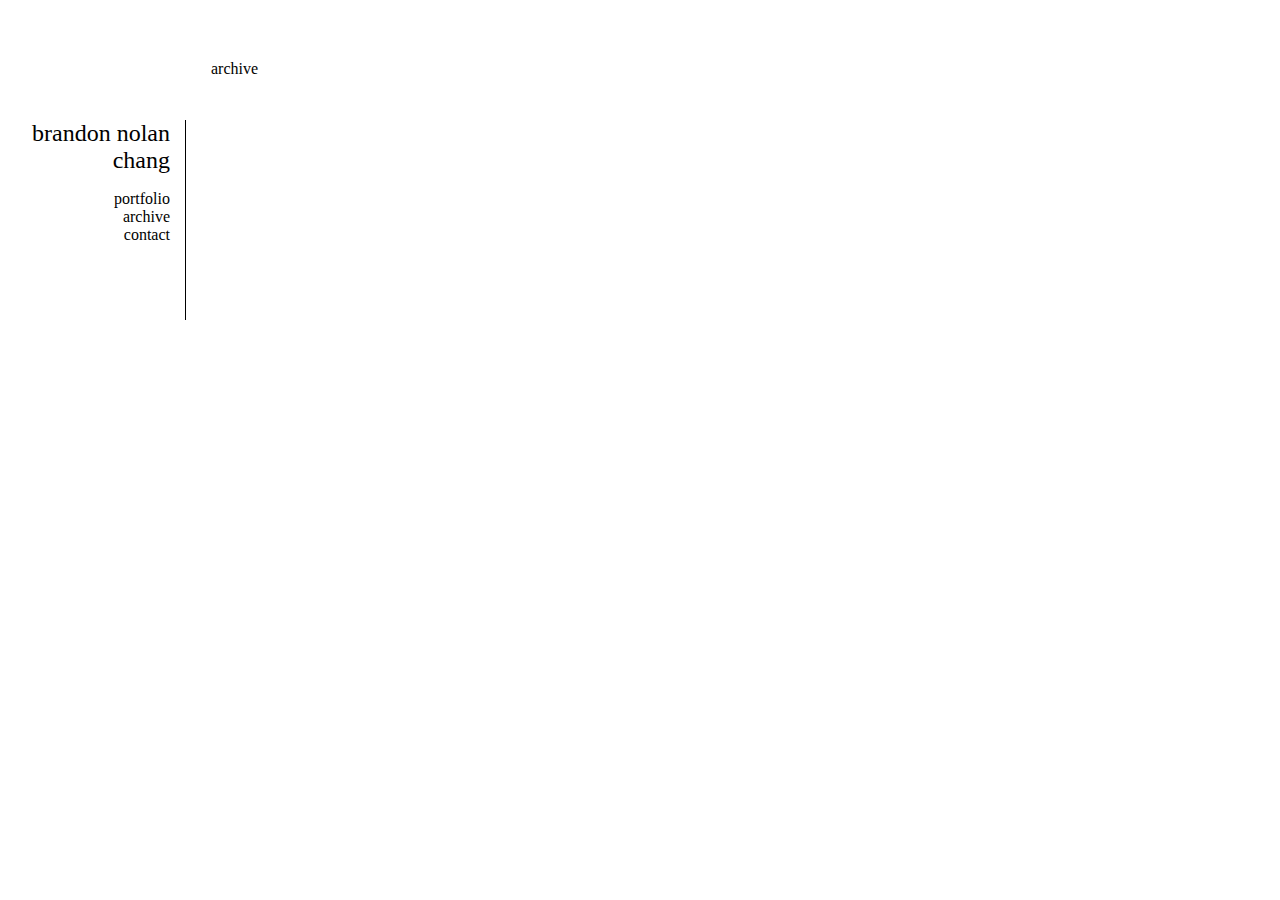
==== archive.html @ 54bb5c8e "barebones" ====
<html>
  <head>
    <link rel="stylesheet" type="text/css" href="index.css">
    <title>brandon nolan chang photography</title>
  </head>
  <body>
    <div id="leftBar">
      <div id="titleL">
        brandon nolan chang
      </div>
      <div id="menuL">
        <ul>
          <li>portfolio</li>
          <li>archive</li>
          <li>contact</li>
        </ul>
      </div>
    </div>
    <div id="rightContent">
      <div class="text">
        archive
      </div>
    </div>
  </body>
</html>
---- index.css ----
html {
  margin: 0;
}

body {
  display: flex;
  padding: 20px;
  margin: 0;
}

#leftBar {
  border-right: 1px solid black;
  text-align: right;
  padding-right: 15px;
  margin-top: 100px;
  /* use to maintain width w/ flex*/
  flex-basis: 150px;
  flex-grow: 0;
  flex-shrink: 0;
  height: 200px;
}
#leftBar li {
  list-style: none;
}
#leftBar #titleL {
  font-size: 1.5em;
}

#rightContent {
  display: flex;
  flex-direction: row;
  flex-wrap: wrap;
  margin-top: 30px;
  margin-left: 15px;
}
.cImage {
  margin: 10px;
  height: 200px;
  width: 200px;
  background-color: lightgrey;
  border: 1px solid black;
}

.text {
  margin: 10px;
}
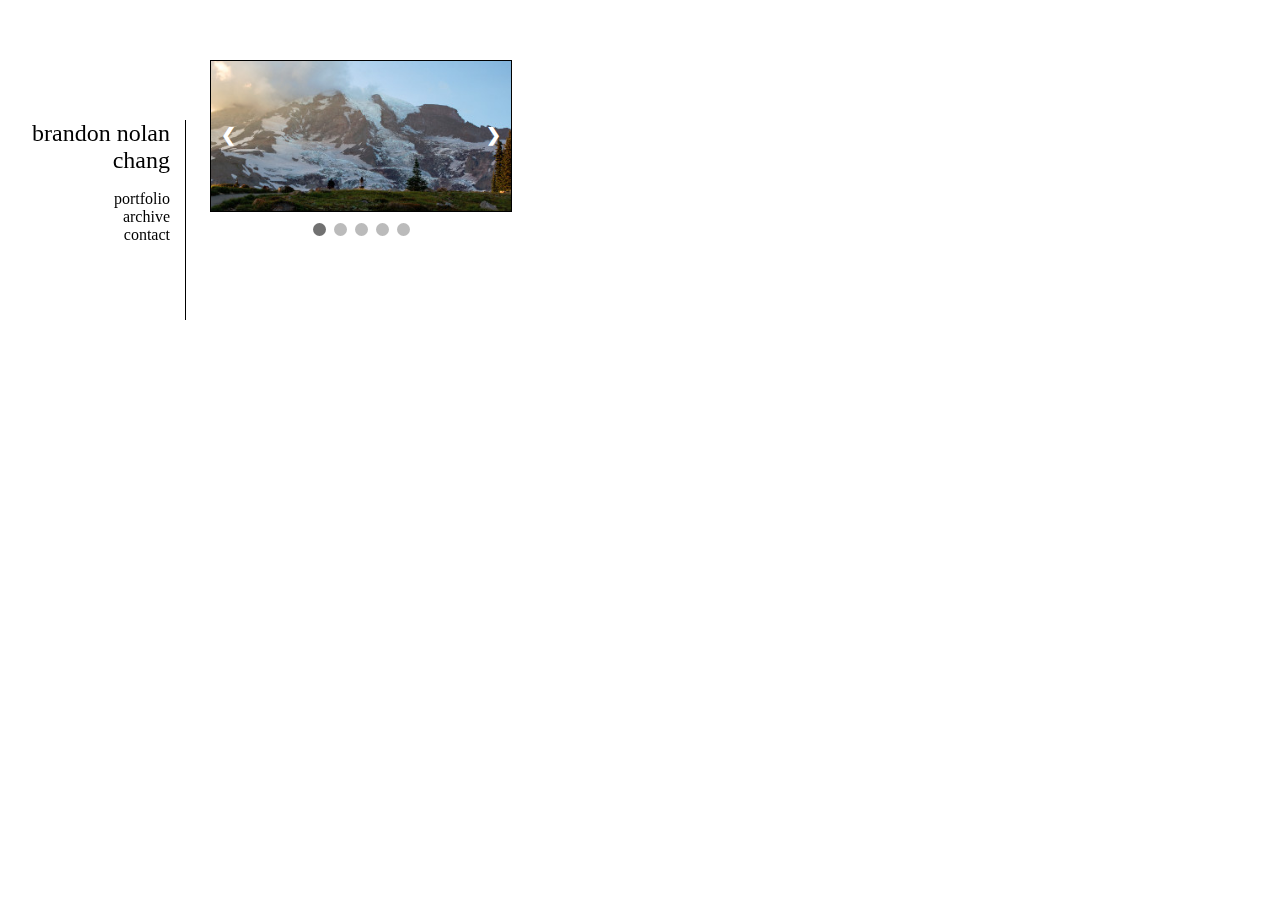
==== commit 56ff58c5: "archive changes" ====
--- a/archive.html
+++ b/archive.html
@@ -1,6 +1,7 @@
 <html>
   <head>
     <link rel="stylesheet" type="text/css" href="index.css">
+    <script type="text/javascript" src="index.js"></script>
     <title>brandon nolan chang photography</title>
   </head>
   <body>
@@ -10,15 +11,52 @@
       </div>
       <div id="menuL">
         <ul>
-          <li>portfolio</li>
-          <li>archive</li>
-          <li>contact</li>
+          <li>
+            <a href="./index.html">portfolio</a>
+          </li>
+          <li>
+            <a href="./archive.html">archive</a>
+          </li>
+          <li>
+            <a href="./contact.html">contact</a>
+          </li>
         </ul>
       </div>
     </div>
     <div id="rightContent">
-      <div class="text">
-        archive
+      <div class="arContent">
+        <div class="ssPreview">
+          <div class="ssWrap">
+            <img class="ssImg" style="width: 100%" src="./img/sea-a/thumb/img_1.jpg">
+            <a href="./archive/a1.html" class="cText">Area 1</a>
+          </div>
+          <div class="ssWrap">
+            <img class="ssImg" style="width: 100%" src="./img/sea-a/thumb/img_2.jpg">
+            <a href="./archive/a2.html" class="cText">Area 2</a>
+          </div>
+          <div class="ssWrap">
+            <img class="ssImg" style="width: 100%" src="./img/sea-a/thumb/img_3.jpg">
+            <a href="./archive/a3.html" class="cText">Area 3</a>
+          </div>
+          <div class="ssWrap">
+            <img class="ssImg" style="width: 100%" src="./img/sea-a/thumb/img_4.jpg">
+            <a href="./archive/a4.html" class="cText">Area 4</a>
+          </div>
+          <div class="ssWrap">
+            <img class="ssImg" style="width: 100%" src="./img/sea-a/thumb/img_5.jpg">
+            <a href="./archive/a5.html" class="cText">Area 5</a>
+          </div>
+
+          <a class="prev" onclick="moveSlides(-1)">&#10094;</a>
+          <a class="next" onclick="moveSlides(1)">&#10095;</a>
+        </div>
+
+        <div style="text-align:center">
+          <span class="dot" onclick="currentSlide(1)"></span>
+          <span class="dot" onclick="currentSlide(2)"></span>
+          <span class="dot" onclick="currentSlide(3)"></span>
+          <span class="dot" onclick="currentSlide(4)"></span>
+          <span class="dot" onclick="currentSlide(5)"></span>
       </div>
     </div>
   </body>
--- a/index.css
+++ b/index.css
@@ -3,24 +3,33 @@
 }
 
 body {
-  display: flex;
   padding: 20px;
   margin: 0;
 }
 
+.text {
+  margin: 10px;
+}
 #leftBar {
+  position: fixed;
   border-right: 1px solid black;
+  padding-right: 15px;
   text-align: right;
-  padding-right: 15px;
   margin-top: 100px;
-  /* use to maintain width w/ flex*/
-  flex-basis: 150px;
-  flex-grow: 0;
-  flex-shrink: 0;
+  width: 150px;
   height: 200px;
+  opacity: 1;
 }
 #leftBar li {
   list-style: none;
+}
+#leftBar li a {
+  text-decoration: none;
+  color: inherit;
+  transition: .3s;
+}
+#leftBar li a:hover {
+  text-decoration: underline;
 }
 #leftBar #titleL {
   font-size: 1.5em;
@@ -30,8 +39,12 @@
   display: flex;
   flex-direction: row;
   flex-wrap: wrap;
+  /*fixes spacing between items: changes from stretch
+  use to change spacing in cross-axis*/
+  align-content: flex-start;
   margin-top: 30px;
-  margin-left: 15px;
+  margin-left: 180px;
+  opacity: 0;
 }
 .cImage {
   margin: 10px;
@@ -39,8 +52,107 @@
   width: 200px;
   background-color: lightgrey;
   border: 1px solid black;
+  overflow: hidden;
 }
 
-.text {
+/* img hover effects - scale for zoom effect*/
+.cImage img {
+  opacity: 1;
+  transform: scale(1);
+  -webkit-transition: .5s ease-in-out;
+  transition: .5s ease-in-out;
+}
+.cImage:hover img{
+  transform: scale(1.2);
+  opacity: .5;
+}
+
+.ssPreview {
+  position: relative;
   margin: 10px;
+  height: 150px;
+  width: 300px;
+  background-color: lightgrey;
+  border: 1px solid black;
+  overflow: hidden;
 }
+
+.ssWrap {
+  display: none;
+}
+
+.prev, .next {
+    cursor: pointer;
+    position: absolute;
+    top: 50%;
+    width: auto;
+    margin-top: -22px;
+    padding: 10px;
+    color: white;
+    font-weight: bold;
+    font-size: 18px;
+    transition: 0.6s ease;
+    border-radius: 0 3px 3px 0;
+}
+.next {
+  right: 0;
+  border-radius: 3px 0 0 3px;
+}
+.prev:hover, .next:hover {
+  background-color: rgba(0,0,0,0.8);
+}
+
+.cText {
+  box-sizing: border-box;
+  color: white;
+  position: absolute;
+  width: 100%;
+  top: 0;
+  padding: 10px;
+  text-align: center;
+  background-color: rgba(0,0,0,0.3);
+}
+
+.dot {
+  cursor: pointer;
+  height: 13px;
+  width: 13px;
+  margin: 0 2px;
+  background-color: #bbb;
+  border-radius: 50%;
+  display: inline-block;
+  transition: background-color 0.6s ease;
+}
+.active, .dot:hover {
+  background-color: #717171;
+}
+
+@media screen and (max-width: 682px) {
+  #leftBar {
+    position: relative;
+    text-align: center;
+    padding-right: none;
+    border-right: none;
+    margin-top: 0;
+    width: 100%;
+    height: auto;
+  }
+  #leftBar #titleL {
+    font-size: 2em;
+    border-bottom: 1px solid black;
+  }
+  #leftBar li {
+    display: inline;
+    padding-left: 10px;
+    padding-right: 10px;
+    border-right: 1px solid black;
+  }
+  #leftBar li:last-child {
+    border-right: none;
+  }
+
+  #rightContent {
+    justify-content: center;
+    margin-left: 0;
+  }
+}
